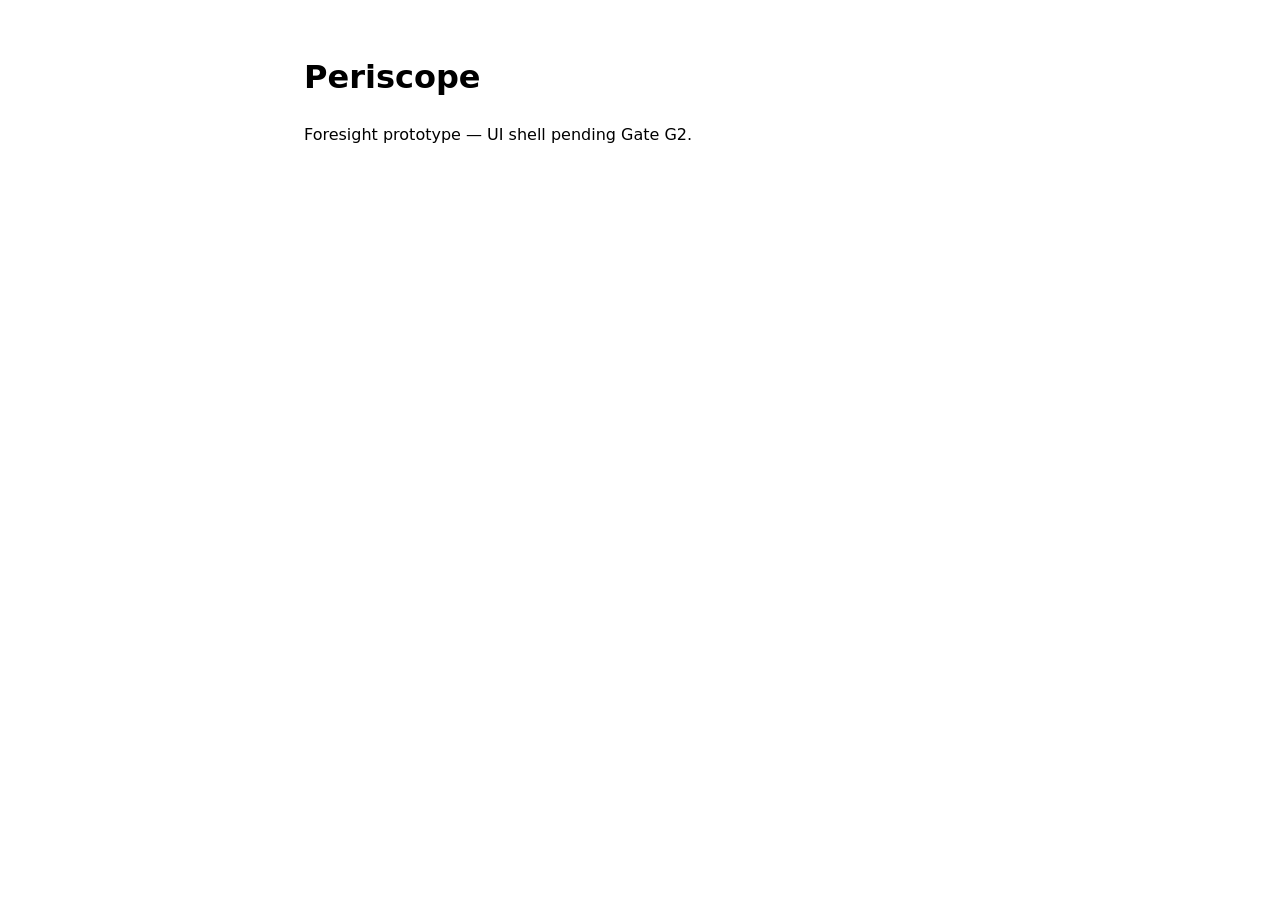
==== index.html @ 2b19ac86 "Initial workspace: V-Model docs, CLAUDE.md, agents, scaffold Repository skeleton for the Periscope f" ====
<!DOCTYPE html>
<html lang="en">
<head>
<meta charset="utf-8">
<meta name="viewport" content="width=device-width, initial-scale=1">
<title>Periscope — Foresight Prototype</title>
<link rel="stylesheet" href="assets/css/main.css">
</head>
<body>
<!--
  Placeholder entry point. The UI shell (M10) is implemented after Gate G2.
  Constraints that apply to whatever replaces this file:
    - no build step, no framework, no CDN, no external fonts
    - no fetch() or XHR at runtime; import frozen content from data/*.js as ES modules
    - nothing ranked; intuition captured before any AI reading is rendered
-->
<main>
  <h1>Periscope</h1>
  <p>Foresight prototype — UI shell pending Gate G2.</p>
</main>
<script type="module" src="assets/js/main.js"></script>
</body>
</html>
---- assets/css/main.css ----
/* Placeholder. Design system is authored at Level 4 (M10), after Gate G2.
   Constraints: no external fonts, system font stack only, responsive on phone and laptop. */
:root { color-scheme: light dark; }
body { font-family: system-ui, -apple-system, "Segoe UI", Roboto, sans-serif; margin: 0; padding: 2rem; line-height: 1.5; }
main { max-width: 42rem; margin: 0 auto; }
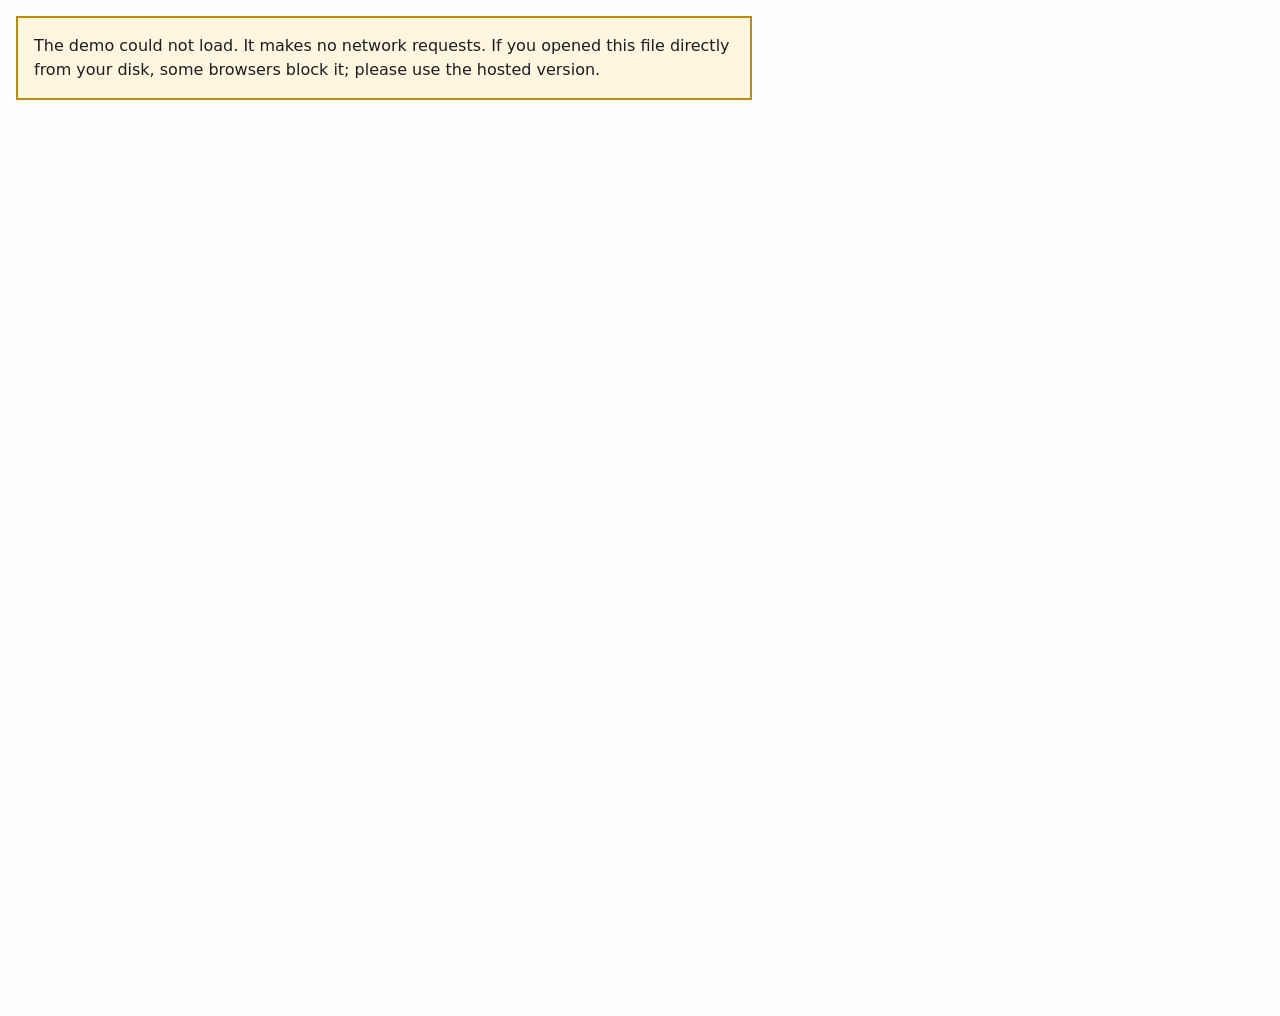
==== commit ea304ba8: "L5: M10 UI shell (index.html, main.js start(), router, routes, nav, main.css) index.html holds only " ====
--- a/index.html
+++ b/index.html
@@ -3,21 +3,15 @@
 <head>
 <meta charset="utf-8">
 <meta name="viewport" content="width=device-width, initial-scale=1">
-<title>Periscope — Foresight Prototype</title>
+<title>Periscope: a judgement scaffold for founding teams (concept demo)</title>
 <link rel="stylesheet" href="assets/css/main.css">
 </head>
 <body>
-<!--
-  Placeholder entry point. The UI shell (M10) is implemented after Gate G2.
-  Constraints that apply to whatever replaces this file:
-    - no build step, no framework, no CDN, no external fonts
-    - no fetch() or XHR at runtime; import frozen content from data/*.js as ES modules
-    - nothing ranked; intuition captured before any AI reading is rendered
--->
-<main>
-  <h1>Periscope</h1>
-  <p>Foresight prototype — UI shell pending Gate G2.</p>
-</main>
-<script type="module" src="assets/js/main.js"></script>
+<p id="startup-failure">The demo could not load. It makes no network requests. If you opened this file directly from your disk, some browsers block it; please use the hosted version.</p>
+<div id="app"></div>
+<script type="module">
+import { start } from './assets/js/main.js';
+start();
+</script>
 </body>
 </html>
--- a/assets/css/main.css
+++ b/assets/css/main.css
@@ -1,5 +1,415 @@
-/* Placeholder. Design system is authored at Level 4 (M10), after Gate G2.
-   Constraints: no external fonts, system font stack only, responsive on phone and laptop. */
-:root { color-scheme: light dark; }
-body { font-family: system-ui, -apple-system, "Segoe UI", Roboto, sans-serif; margin: 0; padding: 2rem; line-height: 1.5; }
-main { max-width: 42rem; margin: 0 auto; }
+/* Periscope: the one stylesheet (M10, docs/04-module-design.md).
+
+   Constraints: system fonts only, nothing loaded from anywhere (no web font, no remote image, no
+   @import); legible on a phone in portrait (360 x 640, 390 x 844) and a laptop in landscape
+   (1280 x 800, 1440 x 900); body text never below 16px; no horizontal scrolling.
+
+   No ranking through emphasis (invariant 1, C-4): peers share one template, so nothing here styles
+   one item of a list differently from another. The DOM hooks (data-*) are behaviour-free; the only
+   one selected here is data-badge, for the honesty badges (C-5).
+
+   Classes the screen modules may use: .screen, .notice, .note, .peer-group / .peer, .card,
+   .card-list, .meta, .source, .quote, .field, .actions, .echo, .link-button. */
+
+/* ------------------------------------------------------------------ base */
+
+:root {
+  color-scheme: light dark;
+  --text: #1b1d21;
+  --muted: #4a4f57;
+  --bg: #fdfdfc;
+  --surface: #f3f3f1;
+  --line: #c9cbcf;
+  --accent: #1f5fa8;
+  --notice-bg: #fff6e0;
+  --notice-line: #b98a1e;
+  --focus: #1f5fa8;
+  --measure: 46rem;
+  --page: 72rem;
+}
+
+@media (prefers-color-scheme: dark) {
+  :root {
+    --text: #e8e9eb;
+    --muted: #b4b8bf;
+    --bg: #15171a;
+    --surface: #1f2226;
+    --line: #3b4048;
+    --accent: #8cb8ee;
+    --notice-bg: #2c2618;
+    --notice-line: #a88534;
+    --focus: #8cb8ee;
+  }
+}
+
+*,
+*::before,
+*::after {
+  box-sizing: border-box;
+}
+
+html {
+  font-size: 100%;
+  -webkit-text-size-adjust: 100%;
+  text-size-adjust: 100%;
+}
+
+body {
+  margin: 0;
+  font-family: system-ui, -apple-system, "Segoe UI", Roboto, "Helvetica Neue", Arial, "Noto Sans", sans-serif;
+  font-size: 1rem;
+  line-height: 1.5;
+  color: var(--text);
+  background: var(--bg);
+  overflow-wrap: anywhere;
+}
+
+p,
+li,
+dd,
+dt,
+td,
+th,
+label,
+legend,
+blockquote {
+  font-size: 1rem;
+}
+
+h1,
+h2,
+h3,
+h4 {
+  line-height: 1.25;
+  margin: 1.5rem 0 0.75rem;
+  overflow-wrap: break-word;
+}
+
+h1 { font-size: 1.625rem; margin-top: 0.5rem; }
+h2 { font-size: 1.3125rem; }
+h3 { font-size: 1.125rem; }
+h4 { font-size: 1rem; }
+
+p { margin: 0 0 1rem; }
+
+a { color: var(--accent); text-underline-offset: 0.15em; }
+
+img,
+svg,
+video {
+  max-width: 100%;
+  height: auto;
+}
+
+:focus-visible {
+  outline: 3px solid var(--focus);
+  outline-offset: 2px;
+}
+
+/* ------------------------------------------------------------------ start-up failure (G-E1)
+   Visible by default; the shell removes the element after a successful start. Never hidden here. */
+
+#startup-failure {
+  margin: 1rem;
+  padding: 1rem;
+  border: 2px solid var(--notice-line);
+  background: var(--notice-bg);
+  max-width: var(--measure);
+}
+
+/* ------------------------------------------------------------------ shell */
+
+#app {
+  min-height: 100vh;
+  display: flex;
+  flex-direction: column;
+}
+
+.site-header {
+  display: flex;
+  flex-wrap: wrap;
+  align-items: center;
+  gap: 0.25rem 1.5rem;
+  padding: 0.5rem 1rem;
+  border-bottom: 1px solid var(--line);
+}
+
+.brand {
+  font-weight: 700;
+  font-size: 1.125rem;
+}
+
+.main-nav ul {
+  display: flex;
+  flex-wrap: wrap;
+  gap: 0 1rem;
+  margin: 0;
+  padding: 0;
+  list-style: none;
+}
+
+.main-nav li {
+  margin: 0;
+}
+
+.main-nav a {
+  display: inline-block;
+  padding: 0.375rem 0;
+  text-decoration: none;
+  color: var(--text);
+  border-bottom: 2px solid transparent;
+}
+
+.main-nav a:hover {
+  border-bottom-color: var(--line);
+}
+
+/* The screen being shown: navigation state, not emphasis of any content item. */
+.main-nav a[aria-current="page"] {
+  border-bottom-color: var(--accent);
+}
+
+.screen-host {
+  flex: 1 0 auto;
+  width: 100%;
+  max-width: var(--page);
+  margin: 0 auto;
+  padding: 1rem;
+}
+
+.site-footer {
+  border-top: 1px solid var(--line);
+  padding: 1rem;
+  color: var(--muted);
+}
+
+.demo-statement {
+  max-width: var(--measure);
+  margin: 0 auto;
+}
+
+/* ------------------------------------------------------------------ screen building blocks */
+
+.screen > p,
+.screen > ul,
+.screen > ol,
+.screen > section > p {
+  max-width: var(--measure);
+}
+
+/* Error and withheld notices (C-3) and the not-found screen (G-E2). */
+.notice {
+  padding: 0.75rem 1rem;
+  border-left: 4px solid var(--notice-line);
+  background: var(--notice-bg);
+  max-width: var(--measure);
+}
+
+/* Ordering notes (C-4) and other short interface lines. Same size as body text. */
+.note {
+  color: var(--muted);
+}
+
+.meta {
+  color: var(--muted);
+}
+
+/* Peers (the three readings): one column on a phone, equal columns side by side on a wide
+   screen. minmax(0, 1fr) keeps the columns equal whatever their content. */
+.peer-group {
+  display: grid;
+  grid-template-columns: minmax(0, 1fr);
+  gap: 1rem;
+  margin: 0 0 1.5rem;
+  padding: 0;
+  list-style: none;
+}
+
+@media (min-width: 60rem) {
+  .peer-group {
+    grid-template-columns: repeat(3, minmax(0, 1fr));
+  }
+}
+
+.peer,
+.card {
+  min-width: 0;
+  padding: 1rem;
+  border: 1px solid var(--line);
+  border-radius: 6px;
+  background: var(--surface);
+  font-size: 1rem;
+  font-weight: 400;
+}
+
+.card-list {
+  display: grid;
+  gap: 1rem;
+  margin: 0 0 1.5rem;
+  padding: 0;
+  list-style: none;
+  max-width: var(--measure);
+}
+
+.source,
+.quote {
+  color: var(--muted);
+}
+
+.quote q {
+  color: var(--text);
+  font-style: italic;
+}
+
+.echo {
+  white-space: pre-wrap;
+}
+
+/* ------------------------------------------------------------------ forms */
+
+fieldset {
+  margin: 0 0 1rem;
+  padding: 0.75rem 1rem 1rem;
+  border: 1px solid var(--line);
+  border-radius: 6px;
+  min-width: 0;
+}
+
+legend {
+  padding: 0 0.25rem;
+  font-weight: 600;
+}
+
+.field {
+  display: block;
+  margin: 0 0 1rem;
+  max-width: var(--measure);
+}
+
+.field > label {
+  display: block;
+  margin-bottom: 0.25rem;
+}
+
+input,
+textarea,
+select,
+button {
+  font: inherit;
+  font-size: 1rem;
+  max-width: 100%;
+}
+
+textarea,
+input[type="text"] {
+  display: block;
+  width: 100%;
+  padding: 0.5rem;
+  color: var(--text);
+  background: var(--bg);
+  border: 1px solid var(--line);
+  border-radius: 4px;
+}
+
+textarea {
+  min-height: 5.5rem;
+  resize: vertical;
+}
+
+input[type="radio"] {
+  width: 1.125rem;
+  height: 1.125rem;
+  margin: 0 0.5rem 0 0;
+  vertical-align: -0.15em;
+}
+
+.actions {
+  display: flex;
+  flex-wrap: wrap;
+  gap: 0.75rem;
+  align-items: center;
+  margin: 0 0 1rem;
+}
+
+button {
+  padding: 0.5rem 1rem;
+  border: 1px solid var(--accent);
+  border-radius: 4px;
+  color: var(--bg);
+  background: var(--accent);
+  cursor: pointer;
+}
+
+button:disabled {
+  cursor: not-allowed;
+  opacity: 0.55;
+}
+
+/* A secondary action drawn as plain text (for example, skipping optional questions): transparent,
+   borderless, and no larger or heavier than the text around it. */
+.link-button {
+  padding: 0;
+  border: 0;
+  border-radius: 0;
+  background: transparent;
+  color: var(--accent);
+  font-size: 1rem;
+  font-weight: 400;
+  text-decoration: underline;
+  text-underline-offset: 0.15em;
+}
+
+/* ------------------------------------------------------------------ honesty badges (M9, C-5)
+   One shape for every value; the hue tells the origins apart and all hues share one lightness and
+   one weight, so no label looks more important than another. Peers carry identical badges. */
+
+.label-badge {
+  display: inline-block;
+  margin: 0 0.375rem;
+  padding: 0 0.4rem;
+  border: 1px solid hsl(var(--badge-hue, 220) 35% 45%);
+  border-radius: 3px;
+  color: hsl(var(--badge-hue, 220) 45% 28%);
+  background: hsl(var(--badge-hue, 220) 40% 95%);
+  font-size: 0.8125rem;
+  font-weight: 600;
+  font-style: normal;
+  line-height: 1.5;
+  letter-spacing: 0.01em;
+  vertical-align: 0.1em;
+  white-space: nowrap;
+}
+
+@media (prefers-color-scheme: dark) {
+  .label-badge {
+    border-color: hsl(var(--badge-hue, 220) 30% 60%);
+    color: hsl(var(--badge-hue, 220) 45% 85%);
+    background: hsl(var(--badge-hue, 220) 25% 20%);
+  }
+}
+
+[data-badge="real"] { --badge-hue: 150; }
+[data-badge="ai-generated"] { --badge-hue: 270; }
+[data-badge="frozen"] { --badge-hue: 200; }
+[data-badge="fictional"] { --badge-hue: 30; }
+[data-badge="replay"] { --badge-hue: 330; }
+[data-badge="yours"] { --badge-hue: 90; }
+
+/* ------------------------------------------------------------------ wider screens */
+
+@media (min-width: 48rem) {
+  .site-header {
+    padding: 0.75rem 1.5rem;
+  }
+
+  .screen-host {
+    padding: 1.5rem;
+  }
+}
+
+@media (prefers-reduced-motion: reduce) {
+  * {
+    scroll-behavior: auto !important;
+    transition: none !important;
+  }
+}
